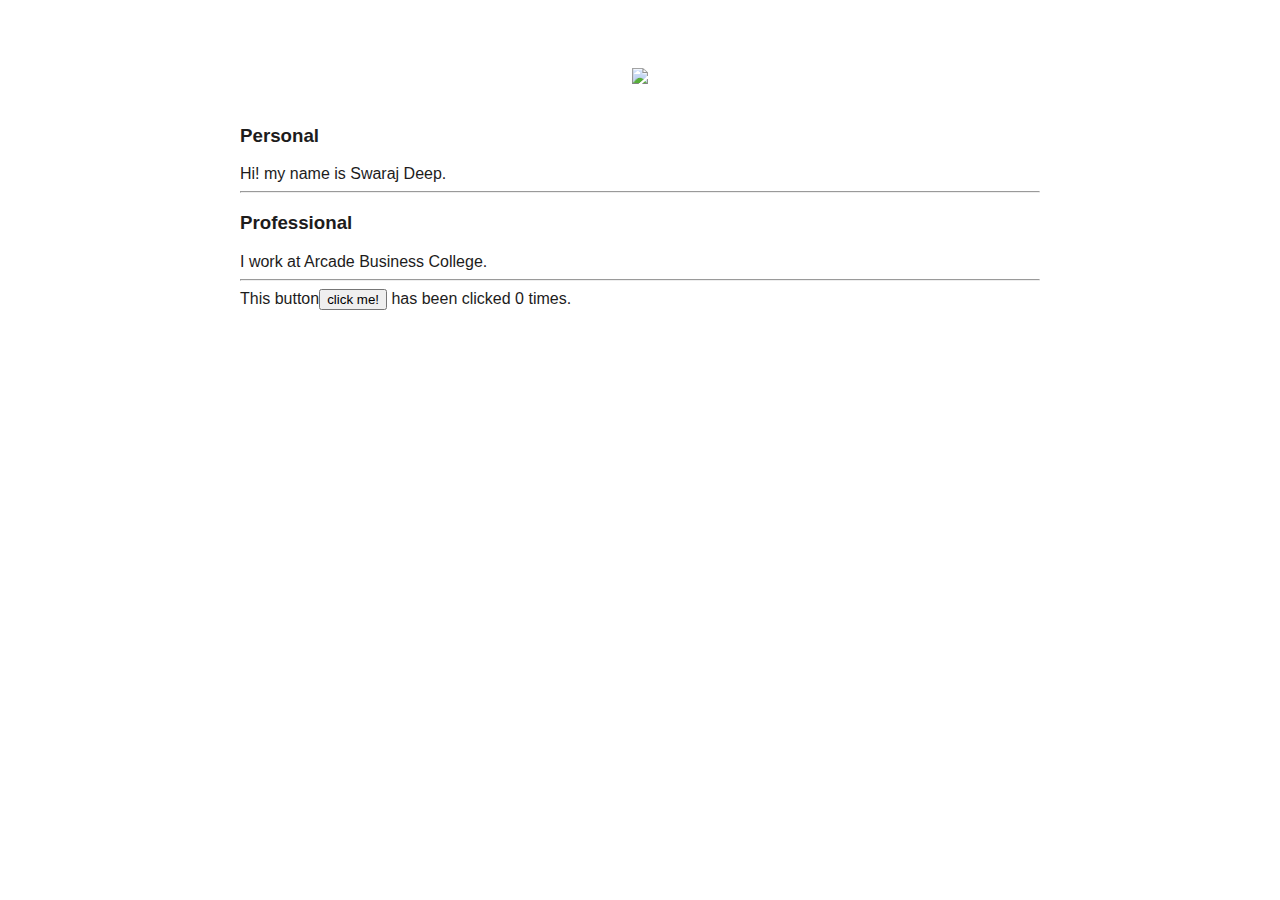
==== ui/index.html @ 2234defa "[imad-console] Updates ui/index.html" ====
<!doctype html>
<html>
    <head>
        <link href="/ui/style.css" rel="stylesheet" />
    </head>
    <body>
        <div class="contents">
            <div  class="center">
                <img id="madi" src="https://pbs.twimg.com/profile_images/827723421404557315/ooIE6Xqt.jpg" class="img-medium"/>
            </div>
            <br>
            <h3>Personal</h3>
            <div>
                Hi! my name is Swaraj Deep.
            </div>
            <hr/>
            <h3>Professional</h3>
            <div>
                I work at Arcade Business College.
            </div>
            <hr/>
            <div class="footer">
                This button<button id="counter">click me!</button> has been clicked <span id="count">0</span> times.
            </div>
        </div>
        <script type="text/javascript" src="/ui/main.js"></script>
    </body>
</html>
---- ui/style.css ----
body {
    font-family: sans-serif;
}

.center {
    text-align: center;
}

.text-big {
    font-size: 300%;
}

.bold {
    font-weight: bold;
}

.img-medium {
    height: 200px;
}
.contents
{
    max-width: 800px;
    margin: 0 auto;
    color: #1d1c1c;
    font-family: sans-serif;
    background: white;
    padding-top: 60px;
    padding-left: 20px;
    padding-right: 20px;
}
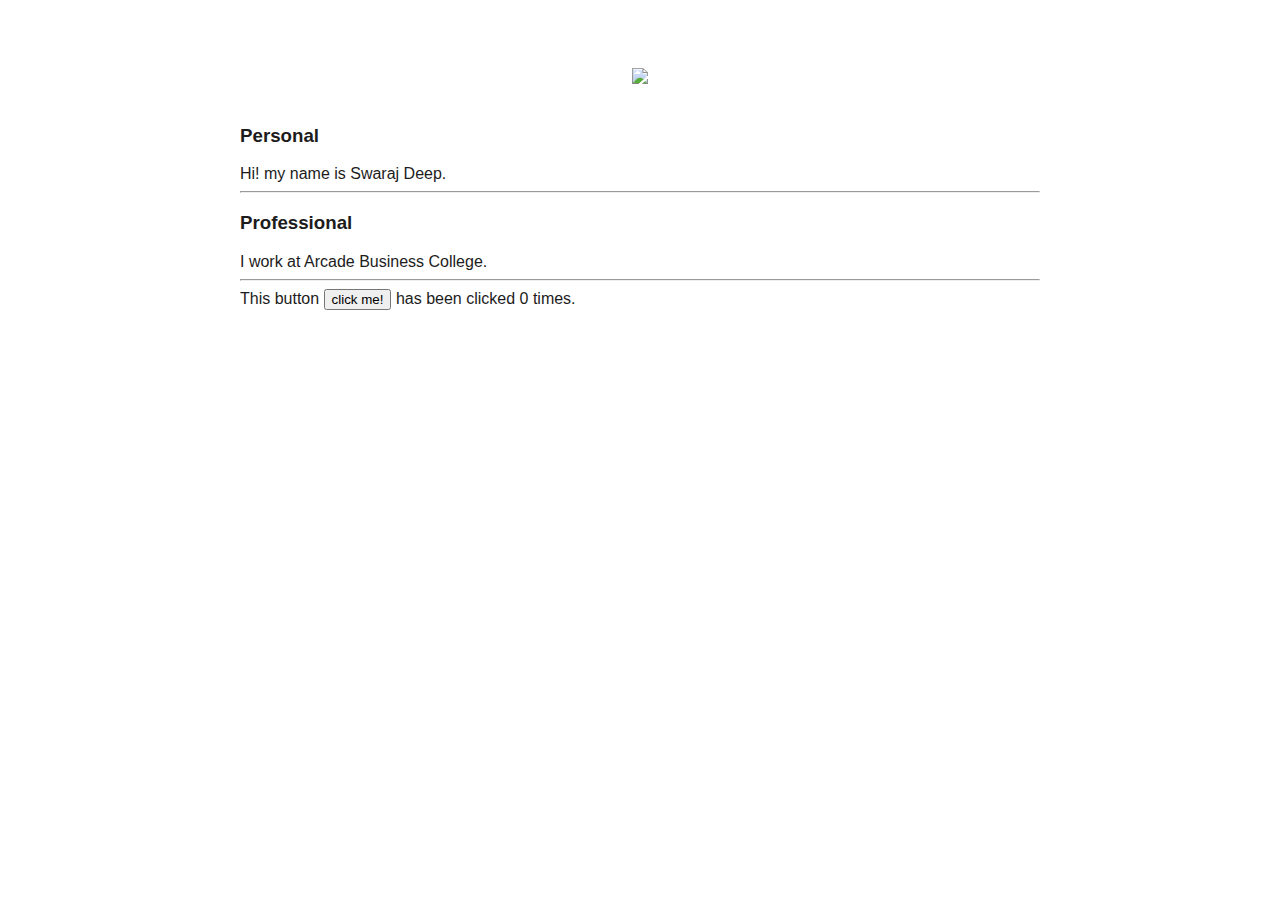
==== commit 2f6b6dab: "[imad-console] Updates ui/index.html" ====
--- a/ui/index.html
+++ b/ui/index.html
@@ -20,7 +20,7 @@
             </div>
             <hr/>
             <div class="footer">
-                This button<button id="counter">click me!</button> has been clicked <span id="count">0</span> times.
+                This button <button id="counter"> click me!</button> has been clicked <span id="count">0</span> times.
             </div>
         </div>
         <script type="text/javascript" src="/ui/main.js"></script>
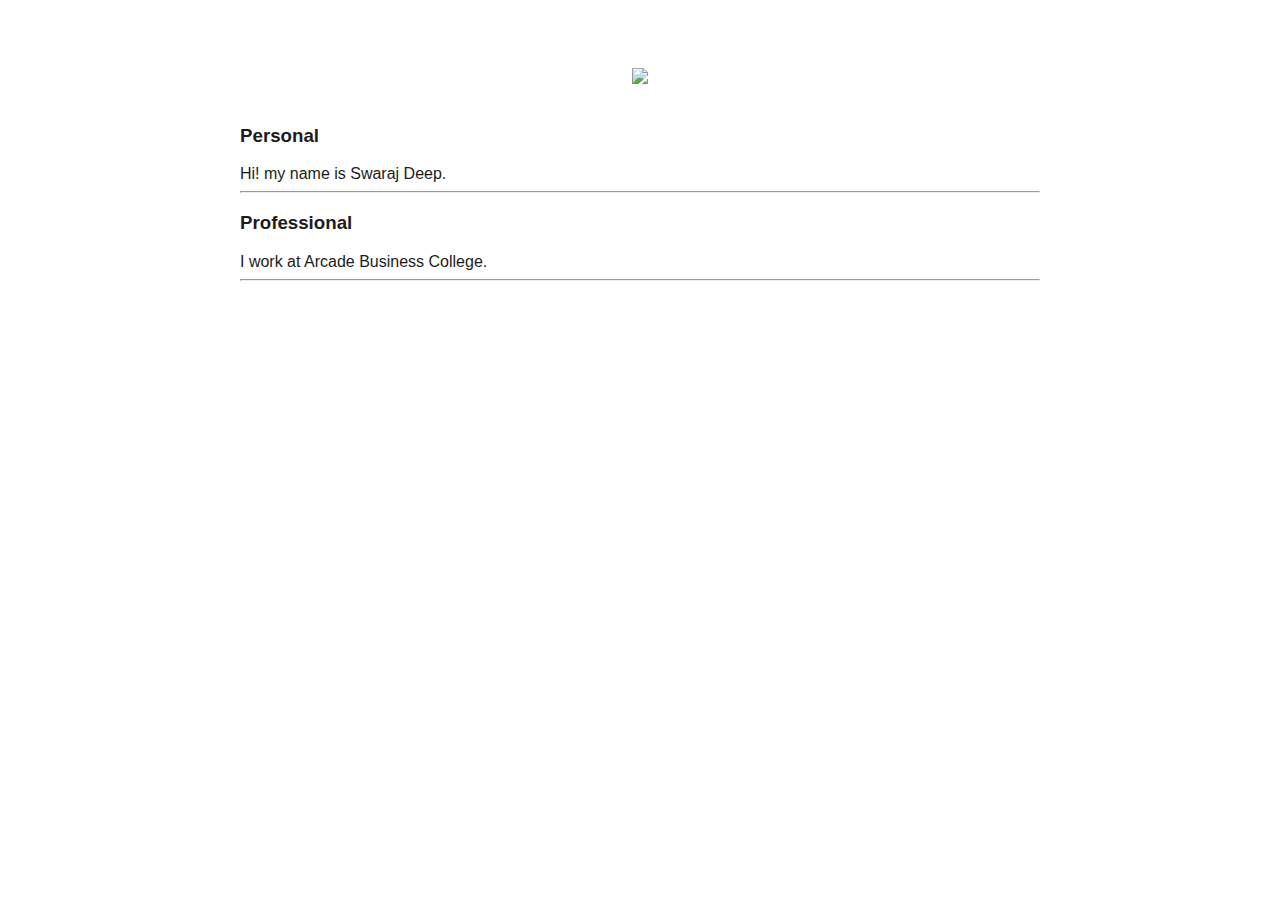
==== commit c8295f7a: "[imad-console] Updates ui/index.html" ====
--- a/ui/index.html
+++ b/ui/index.html
@@ -20,7 +20,7 @@
             </div>
             <hr/>
             <div class="footer">
-                This button <button id="counter"> click me!</button> has been clicked <span id="count">0</span> times.
+               
             </div>
         </div>
         <script type="text/javascript" src="/ui/main.js"></script>
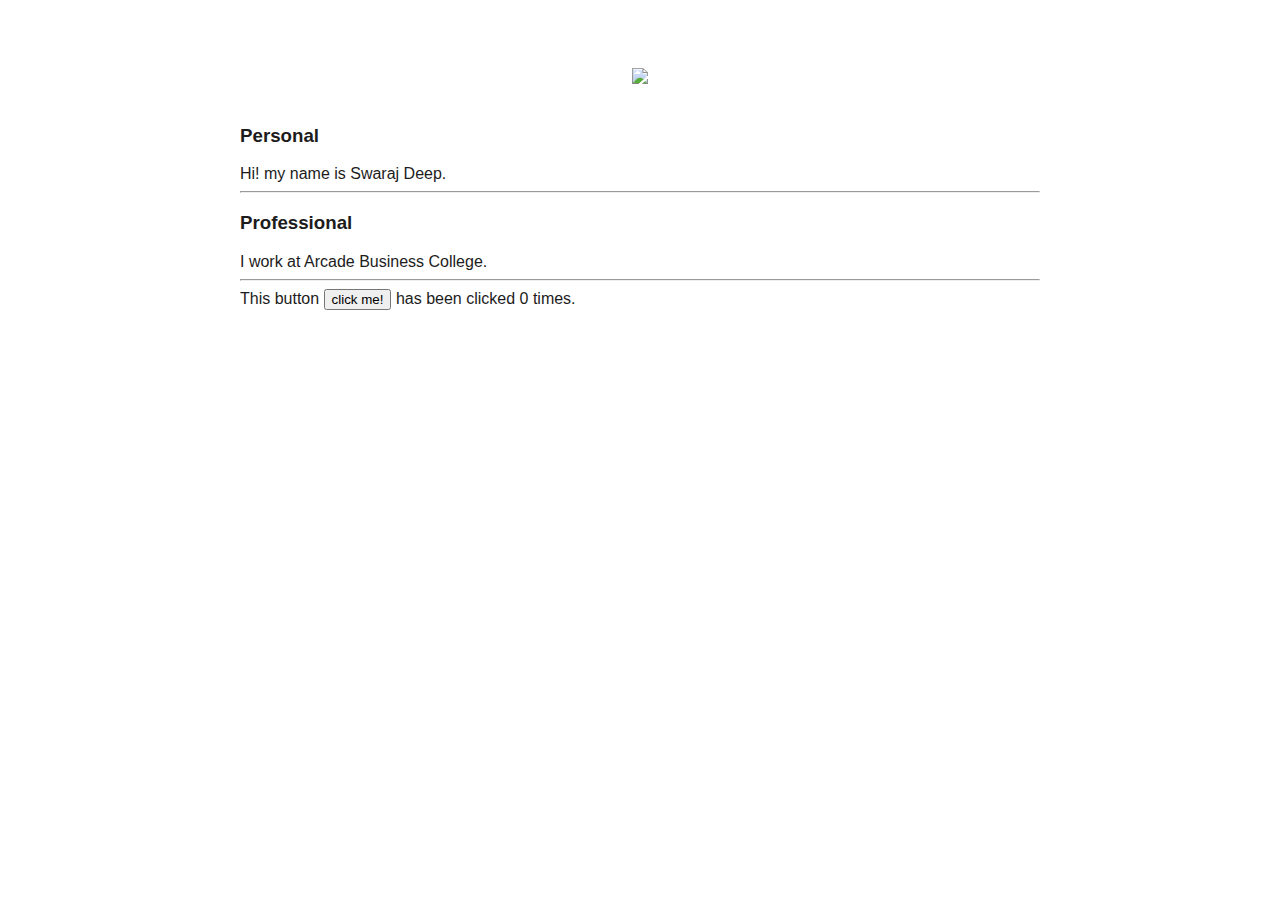
==== commit f9b287db: "[imad-console] Updates ui/index.html" ====
--- a/ui/index.html
+++ b/ui/index.html
@@ -20,7 +20,7 @@
             </div>
             <hr/>
             <div class="footer">
-               
+               This button <button id="counter"> click me! </button> has been clicked <span id="count"> 0 </span> times.
             </div>
         </div>
         <script type="text/javascript" src="/ui/main.js"></script>
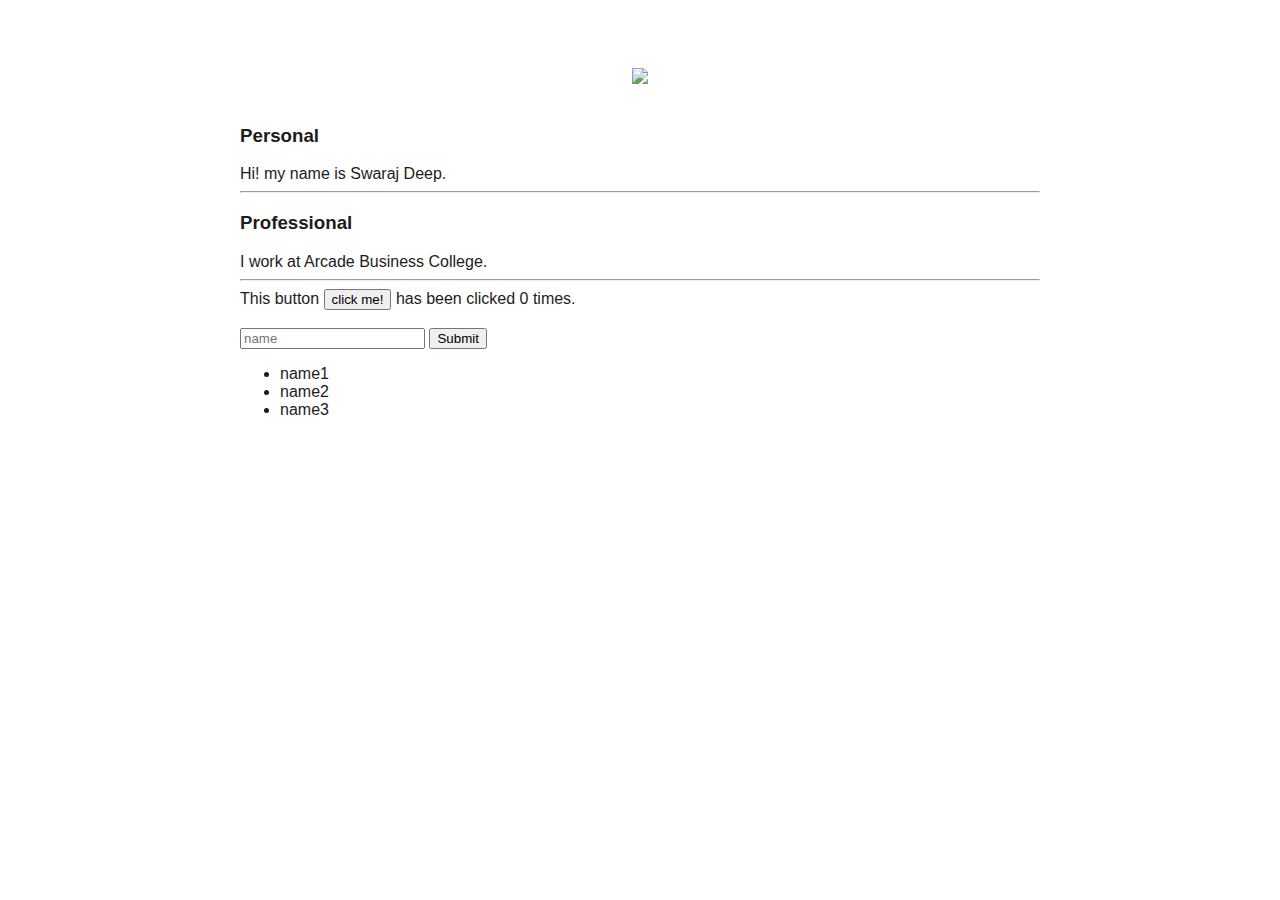
==== commit e1dde25f: "[imad-console] Updates ui/index.html" ====
--- a/ui/index.html
+++ b/ui/index.html
@@ -22,6 +22,14 @@
             <div class="footer">
                This button <button id="counter"> click me! </button> has been clicked <span id="count"> 0 </span> times.
             </div>
+            <br/>
+            <input type="text" id="name" placeholder="name"></input>
+            <input type="submit" value="Submit"></input>
+            <ul>
+                <li>name1</li>
+                <li>name2</li>
+                <li>name3</li>
+            </ul>
         </div>
         <script type="text/javascript" src="/ui/main.js"></script>
     </body>
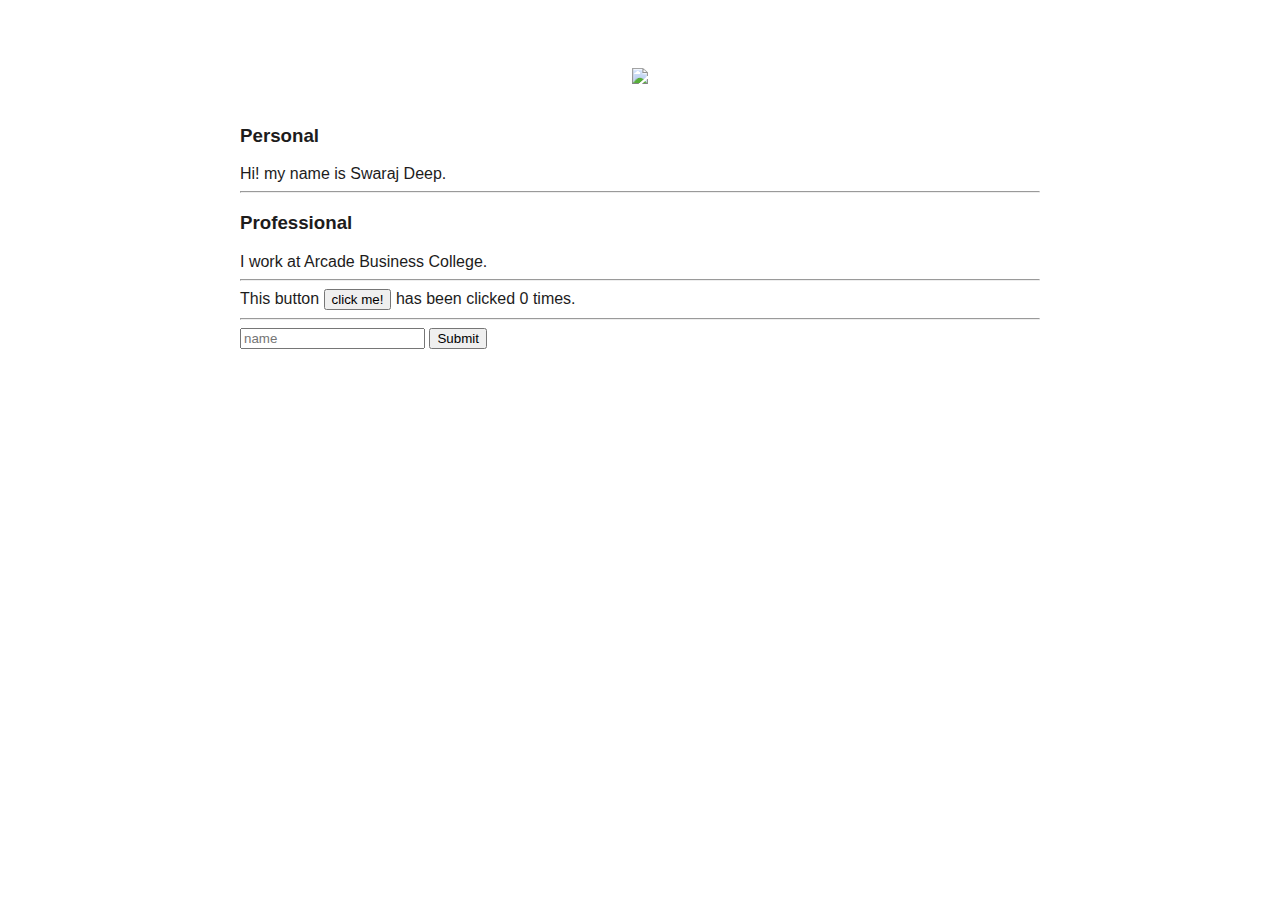
==== commit b1166a4a: "[imad-console] Updates ui/index.html" ====
--- a/ui/index.html
+++ b/ui/index.html
@@ -22,13 +22,11 @@
             <div class="footer">
                This button <button id="counter"> click me! </button> has been clicked <span id="count"> 0 </span> times.
             </div>
-            <br/>
+            <hr/>
             <input type="text" id="name" placeholder="name"></input>
-            <input type="submit" value="Submit"></input>
-            <ul>
-                <li>name1</li>
-                <li>name2</li>
-                <li>name3</li>
+            <input type="submit" value="Submit" id="submit_btn"></input>
+            <ul id="namelist">
+    
             </ul>
         </div>
         <script type="text/javascript" src="/ui/main.js"></script>
